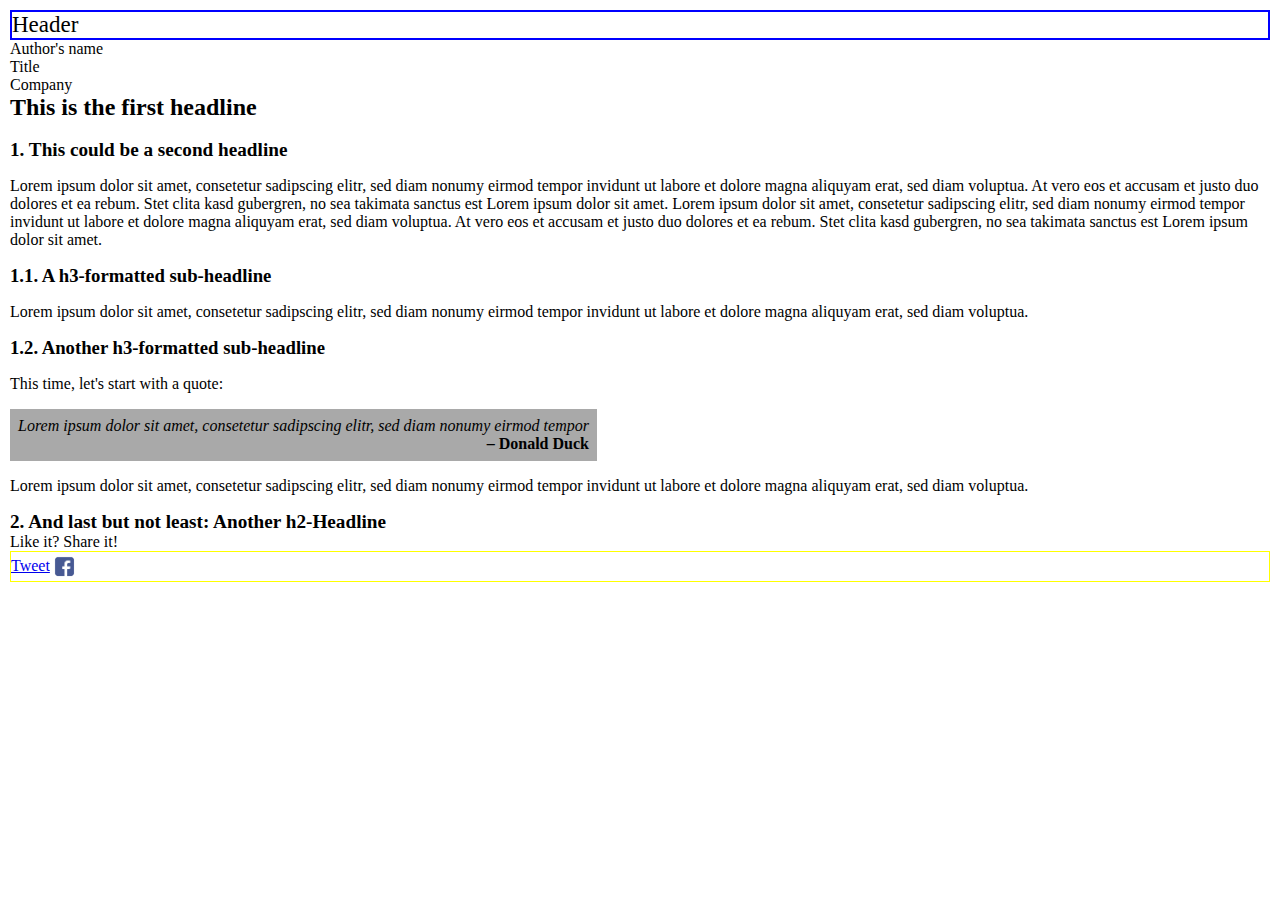
==== blogpost.html @ fbcc90a1 "first draft" ====
<!DOCTYPE html>
<html lang="en">

<head>
    <meta charset="utf-8" />
    <title>Blog post</title>
    <meta content="width=device-width, initial-scale=1, maximum-scale=1" name="viewport" />
    <link rel="stylesheet" href="css/main-stylesheet.css">

    <!-- script to share to FB: dynamically get the viewes URL/site and pass it to FB  -->
    <script type="text/javascript">
        function fbshare() {
            var sharer = "https://www.facebook.com/sharer/sharer.php?u=";
            window.open(sharer + location.href, 'sharer', 'width=626,height=436');
        }
    </script>
</head>


<body>
    <div class="blogpost">
        <div class="header">
            Header
        </div>

        <div class="author">
            <div class=name>Author's name</div>
            <div class="titel">Title</div>
            <div class="company">Company</div>
            <div class="bio"></div>
        </div>

        <div class="article">
            <h1>This is the first headline</h1><br>
            <h2>1. This could be a second headline</h2>
            <p>
                Lorem ipsum dolor sit amet, consetetur sadipscing elitr, sed diam nonumy eirmod tempor invidunt ut
                labore et dolore magna aliquyam erat, sed diam voluptua. At vero eos et accusam et justo duo dolores et
                ea rebum. Stet clita kasd gubergren, no sea takimata sanctus est Lorem ipsum dolor sit amet. Lorem ipsum
                dolor sit amet, consetetur sadipscing elitr, sed diam nonumy eirmod tempor invidunt ut labore et dolore
                magna aliquyam erat, sed diam voluptua. At vero eos et accusam et justo duo dolores et ea rebum. Stet
                clita kasd gubergren, no sea takimata sanctus est Lorem ipsum dolor sit amet.
            </p>
            <h3>1.1. A h3-formatted sub-headline</h3>
            <p>Lorem ipsum dolor sit amet, consetetur sadipscing elitr, sed diam nonumy eirmod tempor invidunt ut
                labore et dolore magna aliquyam erat, sed diam voluptua.</p>
            <h3>1.2. Another h3-formatted sub-headline</h3>
            <p>This time, let's start with a quote:</p>
            <div class="quote">
                <div class="quoteText">Lorem ipsum dolor sit amet, consetetur sadipscing elitr, sed diam nonumy eirmod
                    tempor</div>
                <div class="quoteAuthor">Donald Duck</div>
            </div>
            <p>Lorem ipsum dolor sit amet, consetetur sadipscing elitr, sed diam nonumy eirmod tempor invidunt ut
                labore et dolore magna aliquyam erat, sed diam voluptua.</p>
            <h2>2. And last but not least: Another h2-Headline</h2>
        </div>

        <div class="social">
            Like it? Share it!
            <div class=social-share>
                <!-- Twitter -->
                <div class="share-tw">
                    <a href="https://twitter.com/share?ref_src=twsrc%5Etfw" class="twitter-share-button"
                        data-show-count="false">Tweet</a>
                    <script async src="https://platform.twitter.com/widgets.js" charset="utf-8"></script>
                </div>
                <div class="share-fb">
                    <!-- Facebook -->
                    <a href="" onclick="fbshare();"><img class="share-fb" src="./img/fb.png"></a>
                </div>
                <div class="share-li">
                    <!-- LinkedIn                -->
                    <script src="https://platform.linkedin.com/in.js" type="text/javascript"> lang: de_DE</script>
                    <script type="IN/Share" data-url="https://www.share-my-blog-url.com"></script>
                </div>
            </div>
        </div>

    </div>
</body>

</html>
---- css/main-stylesheet.css ----
/* at the top of your main CSS file */

@import "./blog.css";
@import "./blogpost.css";
@import "./images.css";
@import "./global.css";
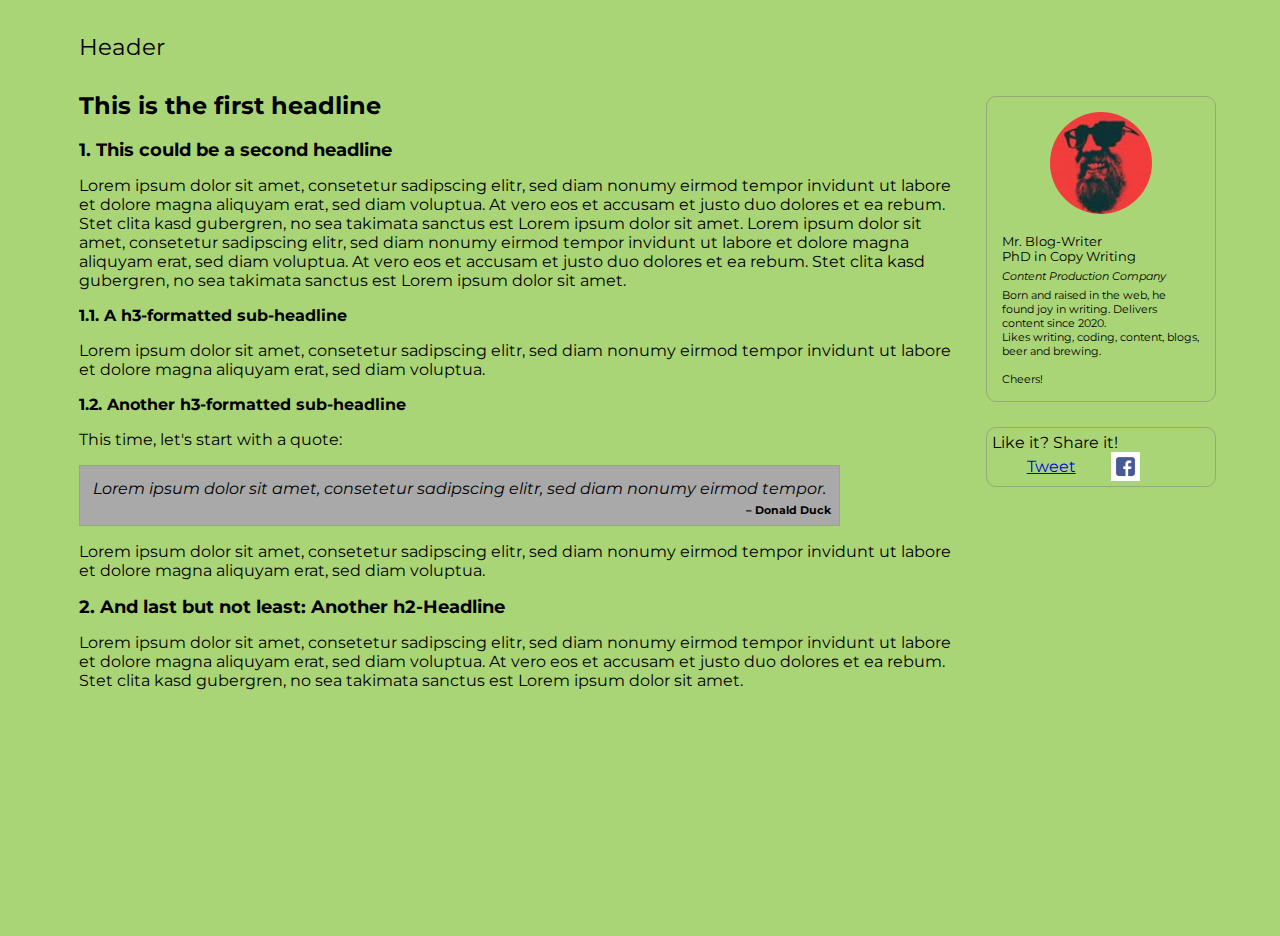
==== commit b74a33ef: "submit" ====
--- a/blogpost.html
+++ b/blogpost.html
@@ -23,22 +23,57 @@
             Header
         </div>
 
-        <div class="author">
-            <div class=name>Author's name</div>
-            <div class="titel">Title</div>
-            <div class="company">Company</div>
-            <div class="bio"></div>
+        <div class="side">
+            <div class="author">
+                <div>
+                    <img src="./img/author.jpg">
+                    <div class=name>Mr. Blog-Writer</div>
+                    <div class="titel">PhD in Copy Writing</div>
+                    <div class="company">Content Production Company</div>
+                </div>
+                <div class="bio">
+                    Born and raised in the web, he found joy in writing.
+                    Delivers content since 2020.<br>
+                    Likes writing, coding, content, blogs, beer and brewing.<br><br>
+                    Cheers!
+                </div>
+            </div>
+            <div class="social">
+                Like it? Share it!
+                <div class=social-share>
+                    <!-- Twitter -->
+                    <div class="share-tw">
+                        <a href="https://twitter.com/share?ref_src=twsrc%5Etfw" class="twitter-share-button"
+                            data-show-count="false">Tweet</a>
+                        <script async src="https://platform.twitter.com/widgets.js" charset="utf-8"></script>
+                    </div>
+                    <div class="share-fb">
+                        <!-- Facebook -->
+                        <a href="" onclick="fbshare();"><img class="share-fb" src="./img/fb.png"></a>
+                    </div>
+                    <div class="share-li">
+                        <!-- LinkedIn                -->
+                        <script src="https://platform.linkedin.com/in.js" type="text/javascript"> lang: de_DE</script>
+                        <script type="IN/Share" data-url="https://www.share-my-blog-url.com"></script>
+                    </div>
+                </div>
+            </div>
         </div>
+
 
         <div class="article">
             <h1>This is the first headline</h1><br>
             <h2>1. This could be a second headline</h2>
             <p>
                 Lorem ipsum dolor sit amet, consetetur sadipscing elitr, sed diam nonumy eirmod tempor invidunt ut
-                labore et dolore magna aliquyam erat, sed diam voluptua. At vero eos et accusam et justo duo dolores et
-                ea rebum. Stet clita kasd gubergren, no sea takimata sanctus est Lorem ipsum dolor sit amet. Lorem ipsum
-                dolor sit amet, consetetur sadipscing elitr, sed diam nonumy eirmod tempor invidunt ut labore et dolore
-                magna aliquyam erat, sed diam voluptua. At vero eos et accusam et justo duo dolores et ea rebum. Stet
+                labore et dolore magna aliquyam erat, sed diam voluptua. At vero eos et accusam et justo duo dolores
+                et
+                ea rebum. Stet clita kasd gubergren, no sea takimata sanctus est Lorem ipsum dolor sit amet. Lorem
+                ipsum
+                dolor sit amet, consetetur sadipscing elitr, sed diam nonumy eirmod tempor invidunt ut labore et
+                dolore
+                magna aliquyam erat, sed diam voluptua. At vero eos et accusam et justo duo dolores et ea rebum.
+                Stet
                 clita kasd gubergren, no sea takimata sanctus est Lorem ipsum dolor sit amet.
             </p>
             <h3>1.1. A h3-formatted sub-headline</h3>
@@ -47,35 +82,25 @@
             <h3>1.2. Another h3-formatted sub-headline</h3>
             <p>This time, let's start with a quote:</p>
             <div class="quote">
-                <div class="quoteText">Lorem ipsum dolor sit amet, consetetur sadipscing elitr, sed diam nonumy eirmod
-                    tempor</div>
-                <div class="quoteAuthor">Donald Duck</div>
+                <div class="quoteText">
+                    Lorem ipsum dolor sit amet, consetetur sadipscing elitr, sed diam nonumy
+                    eirmod tempor.
+                </div>
+                <div class="quoteAuthor">
+                    Donald Duck
+                </div>
             </div>
             <p>Lorem ipsum dolor sit amet, consetetur sadipscing elitr, sed diam nonumy eirmod tempor invidunt ut
                 labore et dolore magna aliquyam erat, sed diam voluptua.</p>
             <h2>2. And last but not least: Another h2-Headline</h2>
+            <p>Lorem ipsum dolor sit amet, consetetur sadipscing elitr, sed diam nonumy eirmod tempor invidunt ut
+                labore et dolore magna aliquyam erat, sed diam voluptua. At vero eos et accusam et justo duo dolores
+                et
+                ea rebum. Stet clita kasd gubergren, no sea takimata sanctus est Lorem ipsum dolor sit amet.
+            </p>
         </div>
 
-        <div class="social">
-            Like it? Share it!
-            <div class=social-share>
-                <!-- Twitter -->
-                <div class="share-tw">
-                    <a href="https://twitter.com/share?ref_src=twsrc%5Etfw" class="twitter-share-button"
-                        data-show-count="false">Tweet</a>
-                    <script async src="https://platform.twitter.com/widgets.js" charset="utf-8"></script>
-                </div>
-                <div class="share-fb">
-                    <!-- Facebook -->
-                    <a href="" onclick="fbshare();"><img class="share-fb" src="./img/fb.png"></a>
-                </div>
-                <div class="share-li">
-                    <!-- LinkedIn                -->
-                    <script src="https://platform.linkedin.com/in.js" type="text/javascript"> lang: de_DE</script>
-                    <script type="IN/Share" data-url="https://www.share-my-blog-url.com"></script>
-                </div>
-            </div>
-        </div>
+
 
     </div>
 </body>
--- a/css/main-stylesheet.css
+++ b/css/main-stylesheet.css
@@ -4,3 +4,8 @@
 @import "./blogpost.css";
 @import "./images.css";
 @import "./global.css";
+
+
+/* Import fonts */
+@import url('https://fonts.googleapis.com/css2?family=Montserrat&display=swap');
+
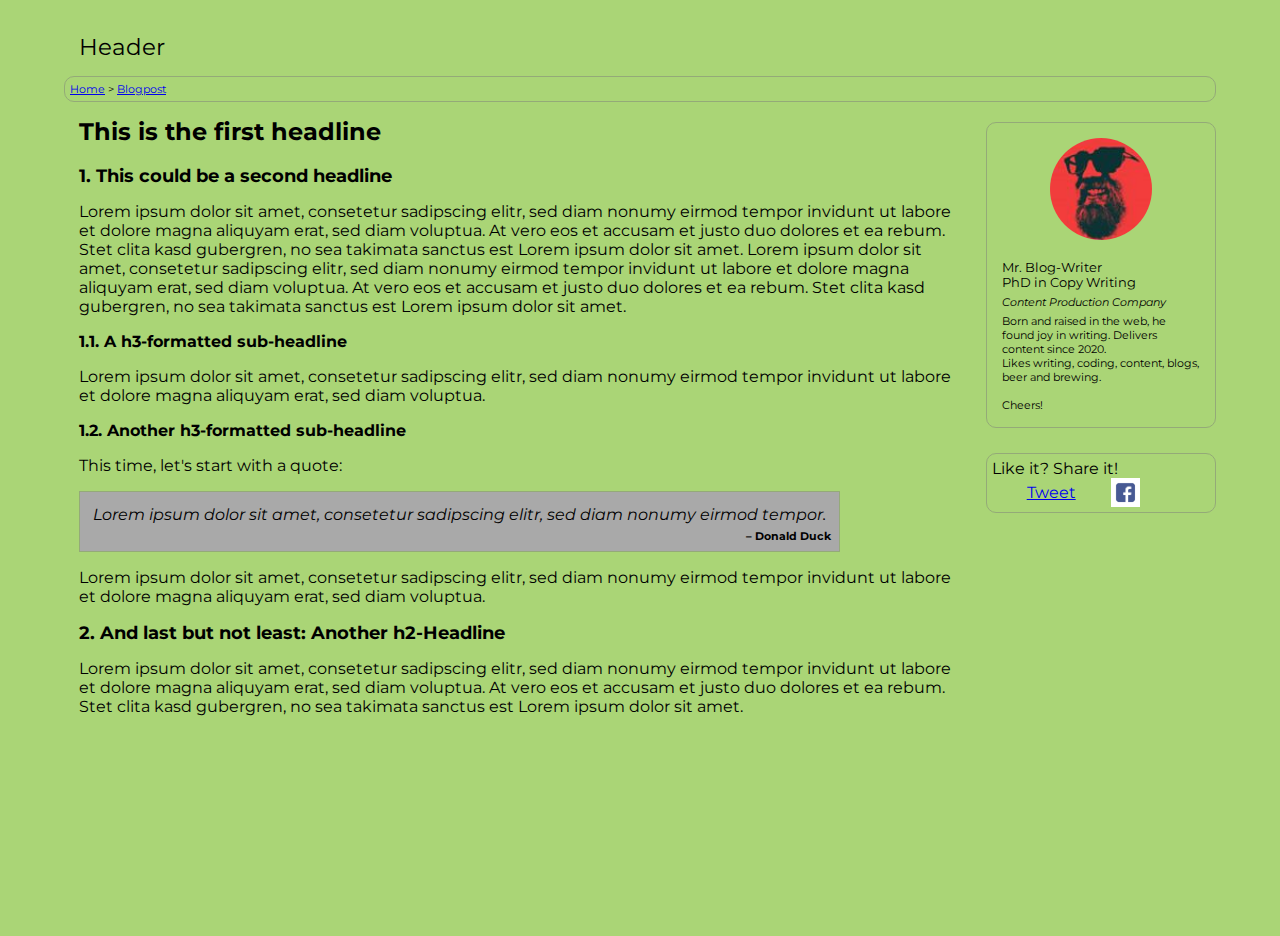
==== commit a748ebd9: "added navigation on blogpost" ====
--- a/blogpost.html
+++ b/blogpost.html
@@ -7,13 +7,7 @@
     <meta content="width=device-width, initial-scale=1, maximum-scale=1" name="viewport" />
     <link rel="stylesheet" href="css/main-stylesheet.css">
 
-    <!-- script to share to FB: dynamically get the viewes URL/site and pass it to FB  -->
-    <script type="text/javascript">
-        function fbshare() {
-            var sharer = "https://www.facebook.com/sharer/sharer.php?u=";
-            window.open(sharer + location.href, 'sharer', 'width=626,height=436');
-        }
-    </script>
+
 </head>
 
 
@@ -22,7 +16,10 @@
         <div class="header">
             Header
         </div>
+        <div class="breadcrumb">
+            <a href="index.html">Home</a> > <a href="blogpost.html">Blogpost</a>
 
+        </div>
         <div class="side">
             <div class="author">
                 <div>
@@ -41,18 +38,18 @@
             <div class="social">
                 Like it? Share it!
                 <div class=social-share>
-                    <!-- Twitter -->
+                    <!-- Twitter, (see twitter in documentation for sharing content)  -->
                     <div class="share-tw">
                         <a href="https://twitter.com/share?ref_src=twsrc%5Etfw" class="twitter-share-button"
                             data-show-count="false">Tweet</a>
                         <script async src="https://platform.twitter.com/widgets.js" charset="utf-8"></script>
                     </div>
                     <div class="share-fb">
-                        <!-- Facebook -->
-                        <a href="" onclick="fbshare();"><img class="share-fb" src="./img/fb.png"></a>
+                        <!-- Facebook, img taken from FB -->
+                        <a href=""><img class="share-fb" src="./img/fb.png"></a>
                     </div>
                     <div class="share-li">
-                        <!-- LinkedIn                -->
+                        <!-- LinkedIn  (see linked-in documentation for sharing content)              -->
                         <script src="https://platform.linkedin.com/in.js" type="text/javascript"> lang: de_DE</script>
                         <script type="IN/Share" data-url="https://www.share-my-blog-url.com"></script>
                     </div>
